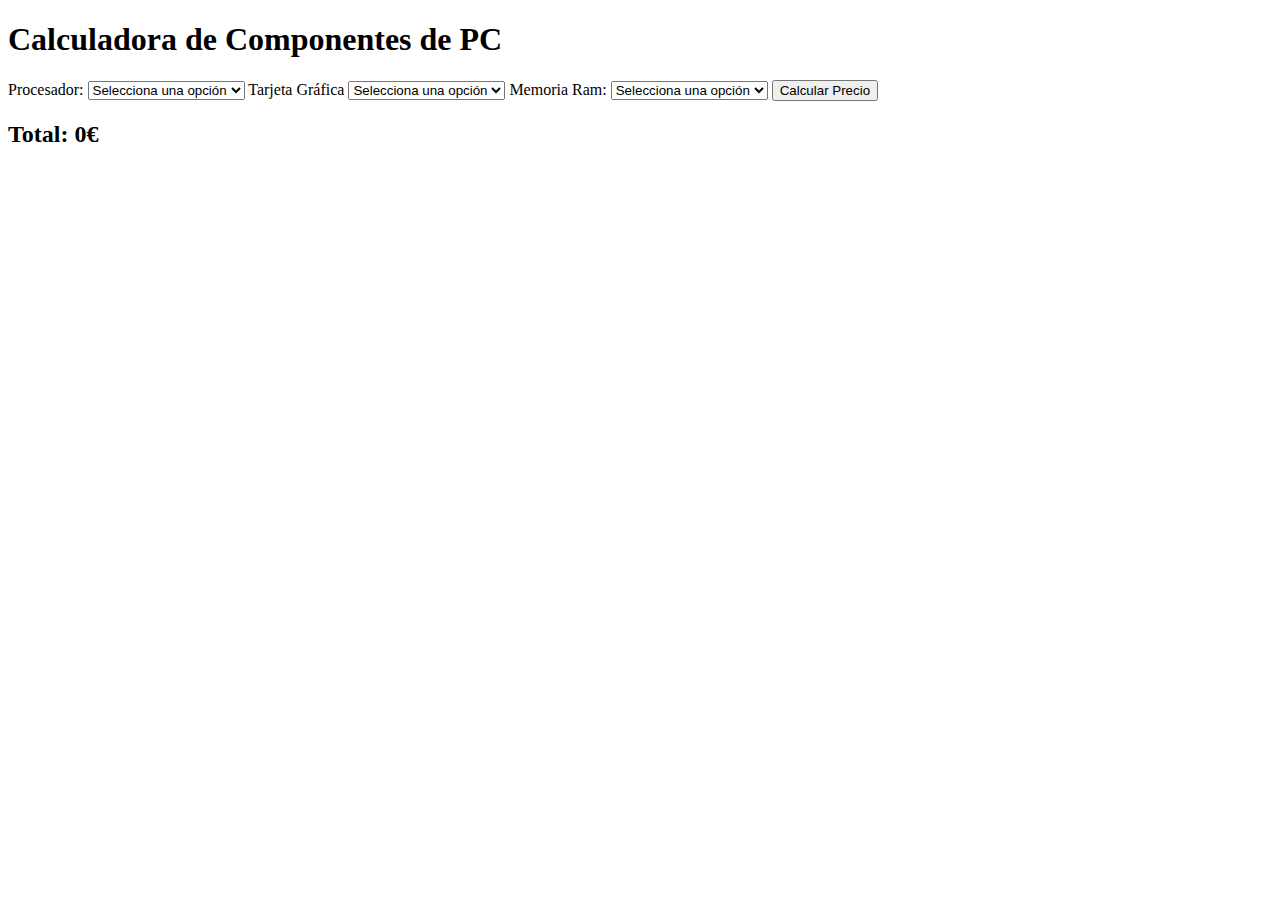
==== index.html @ 598e616b "html creado (cutre)" ====
<!DOCTYPE html>
<html lang="en">
<head>
    <meta charset="UTF-8">
    <meta name="viewport" content="width=device-width, initial-scale=1.0">
    <title>Calculadora de PC</title>
    <link rel="stylesheet" href="style.css">
</head>
<body>
    <h1>Calculadora de Componentes de PC</h1>
    <form id="pcForm">
        <label for="cpu">Procesador:</label>
        <select id="cpu">
            <option value="default">Selecciona una opción</option>
            <option value="100">Intel i5 - 100€</option>
            <option value="200">Intel i7 - 200€</option>
            <option value="300">Intel i9 - 300€</option>
        </select>

        <label for="cpu">Tarjeta Gráfica</label>
        <select id="cpu">
            <option value="default">Selecciona una opción</option>
            <option value="100">RTX 3060 - 150€</option>
            <option value="200">RTX 3070 - 300€</option>
            <option value="300">RTX 4090 - 500€</option>
        </select>

        <label for="cpu">Memoria Ram:</label>
        <select id="cpu">
            <option value="default">Selecciona una opción</option>
            <option value="100">8GB - 40€</option>
            <option value="200">16GB - 80€</option>
            <option value="300">32GB - 120€</option>
        </select>

        <button type="button" onclick="calcularPrecio()">Calcular Precio</button>
    </form>

        <h2>Total: <span id="precioTotal">0</span>€</h2>

        <script src="script.js"></script>
</body>
</html>
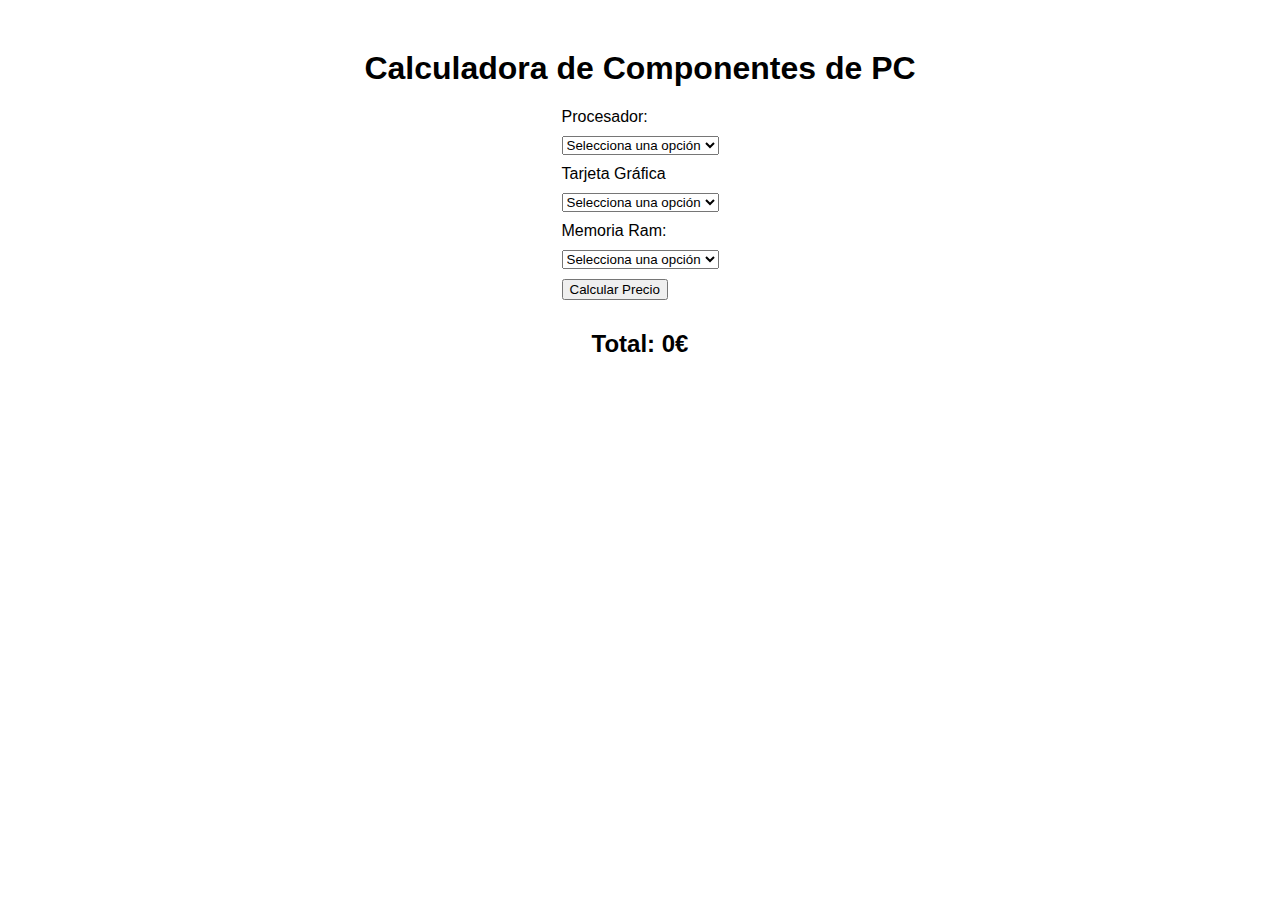
==== commit bcb98b36: "css creado (cutre)" ====
--- a/index.html
+++ b/index.html
@@ -4,7 +4,7 @@
     <meta charset="UTF-8">
     <meta name="viewport" content="width=device-width, initial-scale=1.0">
     <title>Calculadora de PC</title>
-    <link rel="stylesheet" href="style.css">
+    <link rel="stylesheet" href="styles.css">
 </head>
 <body>
     <h1>Calculadora de Componentes de PC</h1>
--- a/styles.css
+++ b/styles.css
@@ -0,0 +1,15 @@
+body{
+    font-family: Arial, sans-serif;
+    text-align: center;
+    margin: 50px;
+}
+
+form{
+    display: inline-block;
+    text-align: left;
+}
+
+select, button{
+    display: block;
+    margin: 10px 0;
+}
